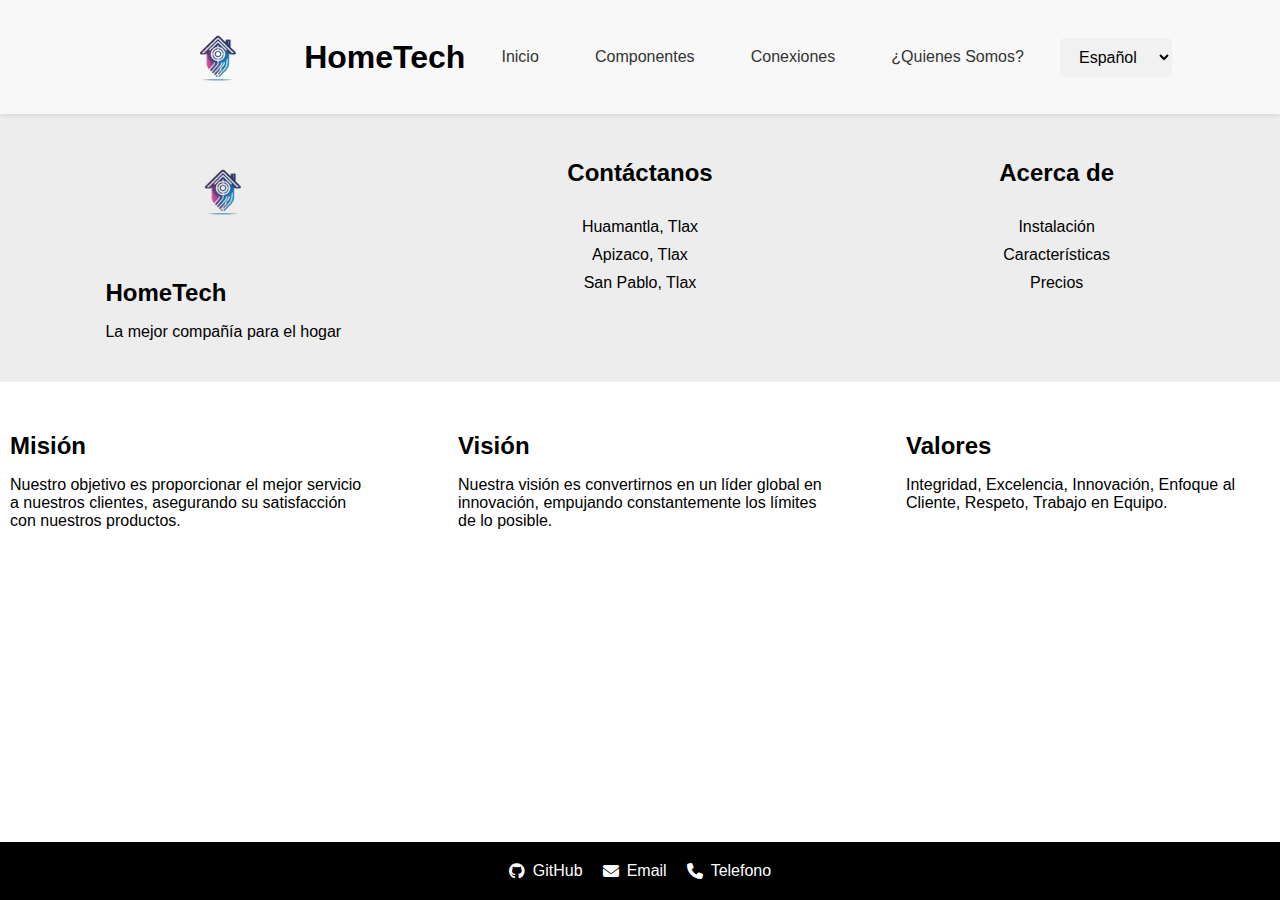
==== index.html @ 9695cf98 "First commit" ====
<!DOCTYPE html>
<html lang="es">
  <head>
    <meta charset="UTF-8" />
    <meta name="viewport" content="width=device-width, initial-scale=1.0" />
    <title>HomeTech</title>
    <link rel="stylesheet" href="https://cdnjs.cloudflare.com/ajax/libs/font-awesome/6.1.1/css/all.min.css"/>
    <link rel="stylesheet" href="./static/styles/style.css"/>
    <link rel="stylesheet" href="./static/styles/responsive.css"/>
    <link rel="stylesheet" href="./static/styles/index.css">
  </head>
  <body>
    <div class="container">
      <header>
        <menu>
          <a href="./index.html"><img src="./static/img/icon_pnf.png" alt="Company Logo" class="logo_menu"> </a>
          <h1>HomeTech</h1></a>
          <a href="index.html" onclick="loadPage('index.html'); return false;"
            >Inicio</a
          >
          <a
            href="componentes.html"
            onclick="loadPage('componentes.html'); return false;"
            >Componentes</a
            >
          <a
            href="conexiones.html"
            onclick="loadPage('conexiones.html'); return false;"
            >Conexiones</a
          >
          <a href="about.html" onclick="loadPage('about.html'); return false;"
            >¿Quienes Somos?</a
          >
          <select id="languageSelector" onchange="changeLanguage(this.value)" class="select-idioma">
            <option value="es" selected>Español</option>
            <option value="en">English</option>
            <option value="fr">Français</option>
          </select>
        </menu>
      </header>
  
      <main>

        <div class="info-section">
          <div class="info-box">
            <div class="info-logo-container">
              <img src="./static/img/icon_pnf.png" alt="Company Logo" class="info-logo">
            </div>
            <div class="info-text">
              <h2>HomeTech</h2>
              <p>La mejor compañía para el hogar</p>
            </div>
          </div>
          <div class="info-box">
            <h2>Contáctanos</h2>
            <ul>
              <li>Huamantla, Tlax</li>
              <li>Apizaco, Tlax</li>
              <li>San Pablo, Tlax</li>
            </ul>
          </div>
          <div class="info-box">
            <h2>Acerca de</h2>
            <ul>
              <li>Instalación</li>
              <li>Características</li>
              <li>Precios</li>
            </ul>
          </div>
        </div>
        <div class="values-section">
          <div class="value-box">
            <h2>Misión</h2>
            <p>Nuestro objetivo es proporcionar el mejor servicio a nuestros clientes, asegurando su satisfacción con nuestros productos.</p>
          </div>
          <div class="value-box">
            <h2>Visión</h2>
            <p>Nuestra visión es convertirnos en un líder global en innovación, empujando constantemente los límites de lo posible.</p>
          </div>
          <div class="value-box">
            <h2>Valores</h2>
            <p>Integridad, Excelencia, Innovación, Enfoque al Cliente, Respeto, Trabajo en Equipo.</p>
          </div>
        </div>
      </main>

     <footer class="footer">
      <div class="footer-links">
        <a href="https://github.com" target="_blank"
          ><i class="fab fa-github"></i> GitHub</a
        >
        <a href="mailto:info@hometech.com"
          ><i class="fas fa-envelope"></i> Email</a
        >
        <a href="tel:+123456789"><i class="fas fa-phone"></i> Telefono</a>
      </div>
    </footer>
    </div>
    <script src="lenguaje.js"></script>
  </body>
</html>
---- static/styles/style.css ----
.container {
    display: flex;
    flex-direction: column;
    min-height: 100vh; 
}




main {
    flex-grow: 1; 
}

body {
    font-family: Arial, sans-serif; 
    margin: 0;
    padding: 0;
    overflow-x: hidden; 
}

header {
    background-color: #f8f8f8;
    box-shadow: 0 2px 4px rgba(0,0,0,0.1); 
}

menu {
    display: flex; 
    justify-content: space-between; 
    align-items: center; 
    width: 80%; 
    margin: 0 auto; 
}

menu h1 {
    margin: 0; 
    padding: 0;
}

menu a {
    text-decoration: none; 
    color: #333; 
    margin: 0 10px; 
    padding: 5px 10px; 
}

menu a:hover {
    color: #000; 
    background-color: #eaeaea; 
}

.logo_menu {
    flex-shrink: 0;
    width: 100px;
    height: 100px;
    border-radius: 50%;
    overflow: hidden;
    
}

#languageSelector {
    padding: 10px 15px;
    border: none;
    background-color: #f1f1f1;
    border-radius: 5px;
    font-size: 16px;
    cursor: pointer;
}

#languageSelector:hover {
    background-color: #e1e1e1;
}

.select-idioma option {
    background-color: #f0f0f0;
    color: #333; 
    padding: 5px;
}

.select-idioma option:checked {
    font-weight: bold; 
}  

.footer {
    background-color: #000; 
    color: #fff; 
    padding: 20px 0; 
    text-align: center; 
}

.footer-links {
    display: flex; 
    justify-content: center; 
    gap: 20px; 
}

.footer-links a {
    color: #fff;
    text-decoration: none; 
    font-size: 16px; 
    display: flex; 
    align-items: center; 
}

.footer-links a i {
    margin-right: 8px; 
}

.footer-links a:hover {
    text-decoration: underline; 
}


@media (max-width: 768px) {
    menu {
        flex-direction: column;
        align-items: center;
    }

    menu a {
        margin: 5px 0; 
    }

    .logo_menu {
        width: 50px; 
        height: 50px;
    }

    .footer-links {
        flex-direction: column;
    }
}

.info-section, .values-section, .info-box, .value-box {
    width: 100%; 
    box-sizing: border-box; 
}

.info-box, .value-box {
    padding: 10px; 
}

@media (max-width: 768px) {
  .logo_menu {
    display: none;
  }
}
---- static/styles/responsive.css ----
@media (max-width: 600px) {
    menu {
        flex-direction: column; 
        padding: 0 10px; 
    }
    menu a {
        margin: 10px 0; 
    }
    .footer-links {
        flex-direction: column;
    }
}


@media (min-width: 601px) and (max-width: 1024px) {
    menu {
        width: 90%;
    }
    .footer-links {
        gap: 10px;
    }
}

@media (min-width: 1025px) {
    menu {
        width: 80%; 
    }
    .footer-links {
        gap: 20px; 
    }
}
---- static/styles/index.css ----
.info-section {
    background-color: #b7b3b33e;
    padding: 15px;
    display: flex;
    justify-content: space-around;
    align-items: flex-start;
  }
  
  .info-box {
    display: flex;
    flex-direction: column;
    align-items: center;
    max-width: 300px;
  }
  
  .info-logo-container {
    flex-shrink: 0;
    width: 100px;
    height: 100px;
    border-radius: 50%;
    overflow: hidden;
    margin-bottom: 20px;
  }
  
  .info-logo {
    width: 100%;
    height: auto;
    display: block;
  }
  
  .info-text {
    flex-grow: 1;
  }
  
  .info-box h2 {
    margin-top: 20px;
    margin-bottom: 10px;
  }
  
  .info-box ul {
    list-style: none;
    padding: 0;
    text-align: center;
  }
  
  .info-box ul li {
    padding: 5px 0;
  }
  
  @media (max-width: 768px) {
    .info-section {
      flex-direction: column;
      align-items: center;
    }
  
    .info-box {
      width: 100%;
      margin-bottom: 20px;
      align-items: center;
    }
  
    .info-logo-container {
      margin-right: 0;
      margin-bottom: 10px;
    }
  }
  
  .values-section {
    display: flex;
    justify-content: space-between;
    margin: 20px 0;
  }
  
  .value-box {
    width: 30%;
    padding: 10px;
    box-sizing: border-box;
  }
  
  .value-box h2 {
    margin-bottom: 10px;
  }
  
  @media (max-width: 768px) {
    .values-section {
      flex-direction: column;
    }
    
    .value-box {
      width: 100%;
      margin-bottom: 20px;
    }
  }
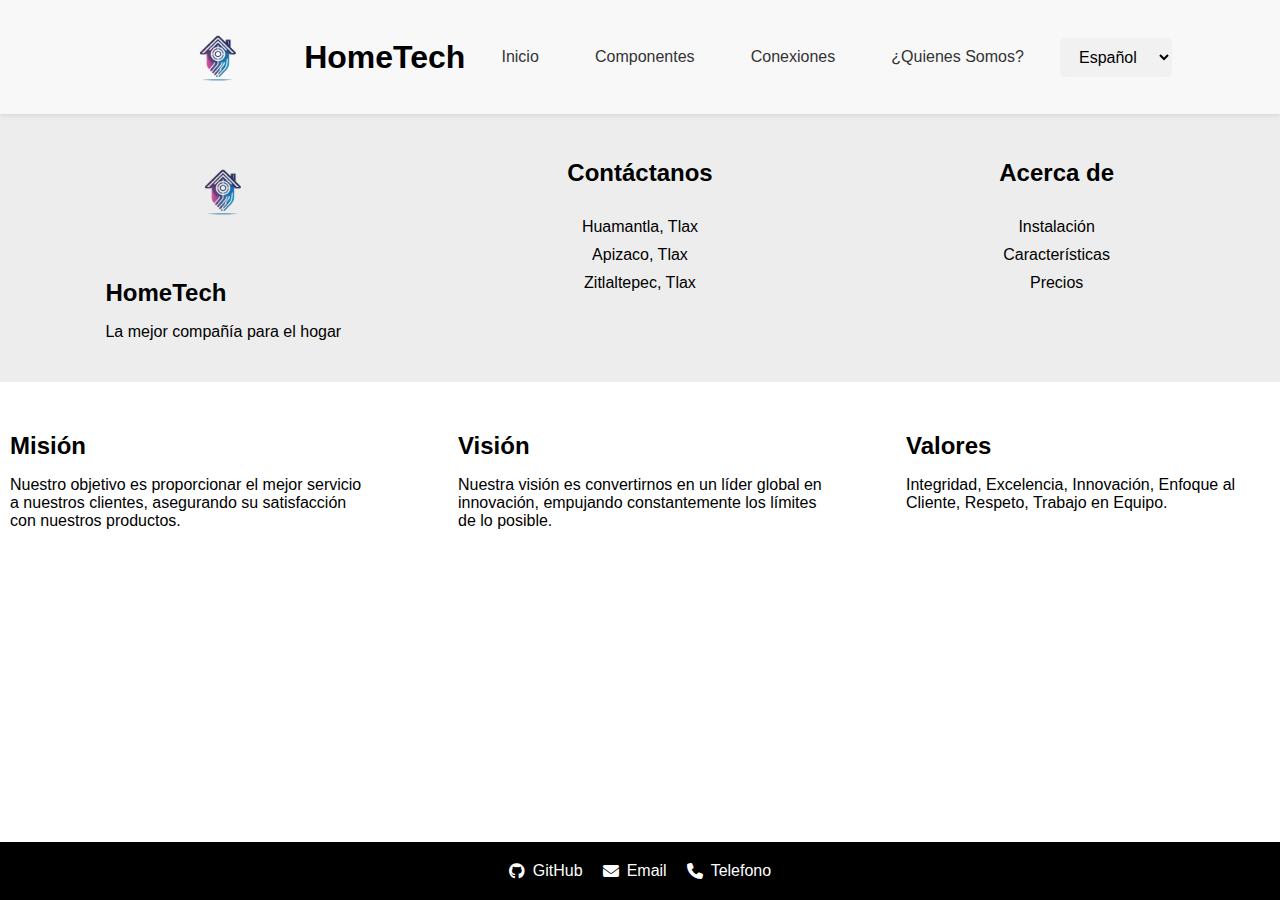
==== commit f72bd633: "02 Update" ====
--- a/index.html
+++ b/index.html
@@ -15,6 +15,7 @@
         <menu>
           <a href="./index.html"><img src="./static/img/icon_pnf.png" alt="Company Logo" class="logo_menu"> </a>
           <h1>HomeTech</h1></a>
+          <button class="menu-toggle">☰</button>
           <a href="index.html" onclick="loadPage('index.html'); return false;"
             >Inicio</a
           >
@@ -56,7 +57,7 @@
             <ul>
               <li>Huamantla, Tlax</li>
               <li>Apizaco, Tlax</li>
-              <li>San Pablo, Tlax</li>
+              <li>Zitlaltepec, Tlax</li>
             </ul>
           </div>
           <div class="info-box">
@@ -97,5 +98,6 @@
     </footer>
     </div>
     <script src="lenguaje.js"></script>
+    <script src="menu.js"></script>
   </body>
 </html>
--- a/static/styles/style.css
+++ b/static/styles/style.css
@@ -23,6 +23,10 @@
     box-shadow: 0 2px 4px rgba(0,0,0,0.1); 
 }
 
+.menu-toggle {
+    display: none;
+}
+
 menu {
     display: flex; 
     justify-content: space-between; 
@@ -46,6 +50,7 @@
 menu a:hover {
     color: #000; 
     background-color: #eaeaea; 
+    border-radius: 10px;
 }
 
 .logo_menu {
@@ -143,4 +148,5 @@
   .logo_menu {
     display: none;
   }
-}+}
+
--- a/static/styles/responsive.css
+++ b/static/styles/responsive.css
@@ -1,4 +1,26 @@
 @media (max-width: 600px) {
+
+    @media (max-width: 600px) {
+        .menu-toggle {
+            display: block;
+            width: 30%; 
+            text-align: center; 
+            margin-top: 10px; 
+            border-radius: 10px;
+            margin-bottom: 15px;
+        }
+        
+        menu a, menu select {
+            display: none;
+        }
+        
+        menu.open a, menu.open select {
+            display: block;
+            text-align: center; 
+            width: 100%;
+        }
+    }
+
     menu {
         flex-direction: column; 
         padding: 0 10px; 
